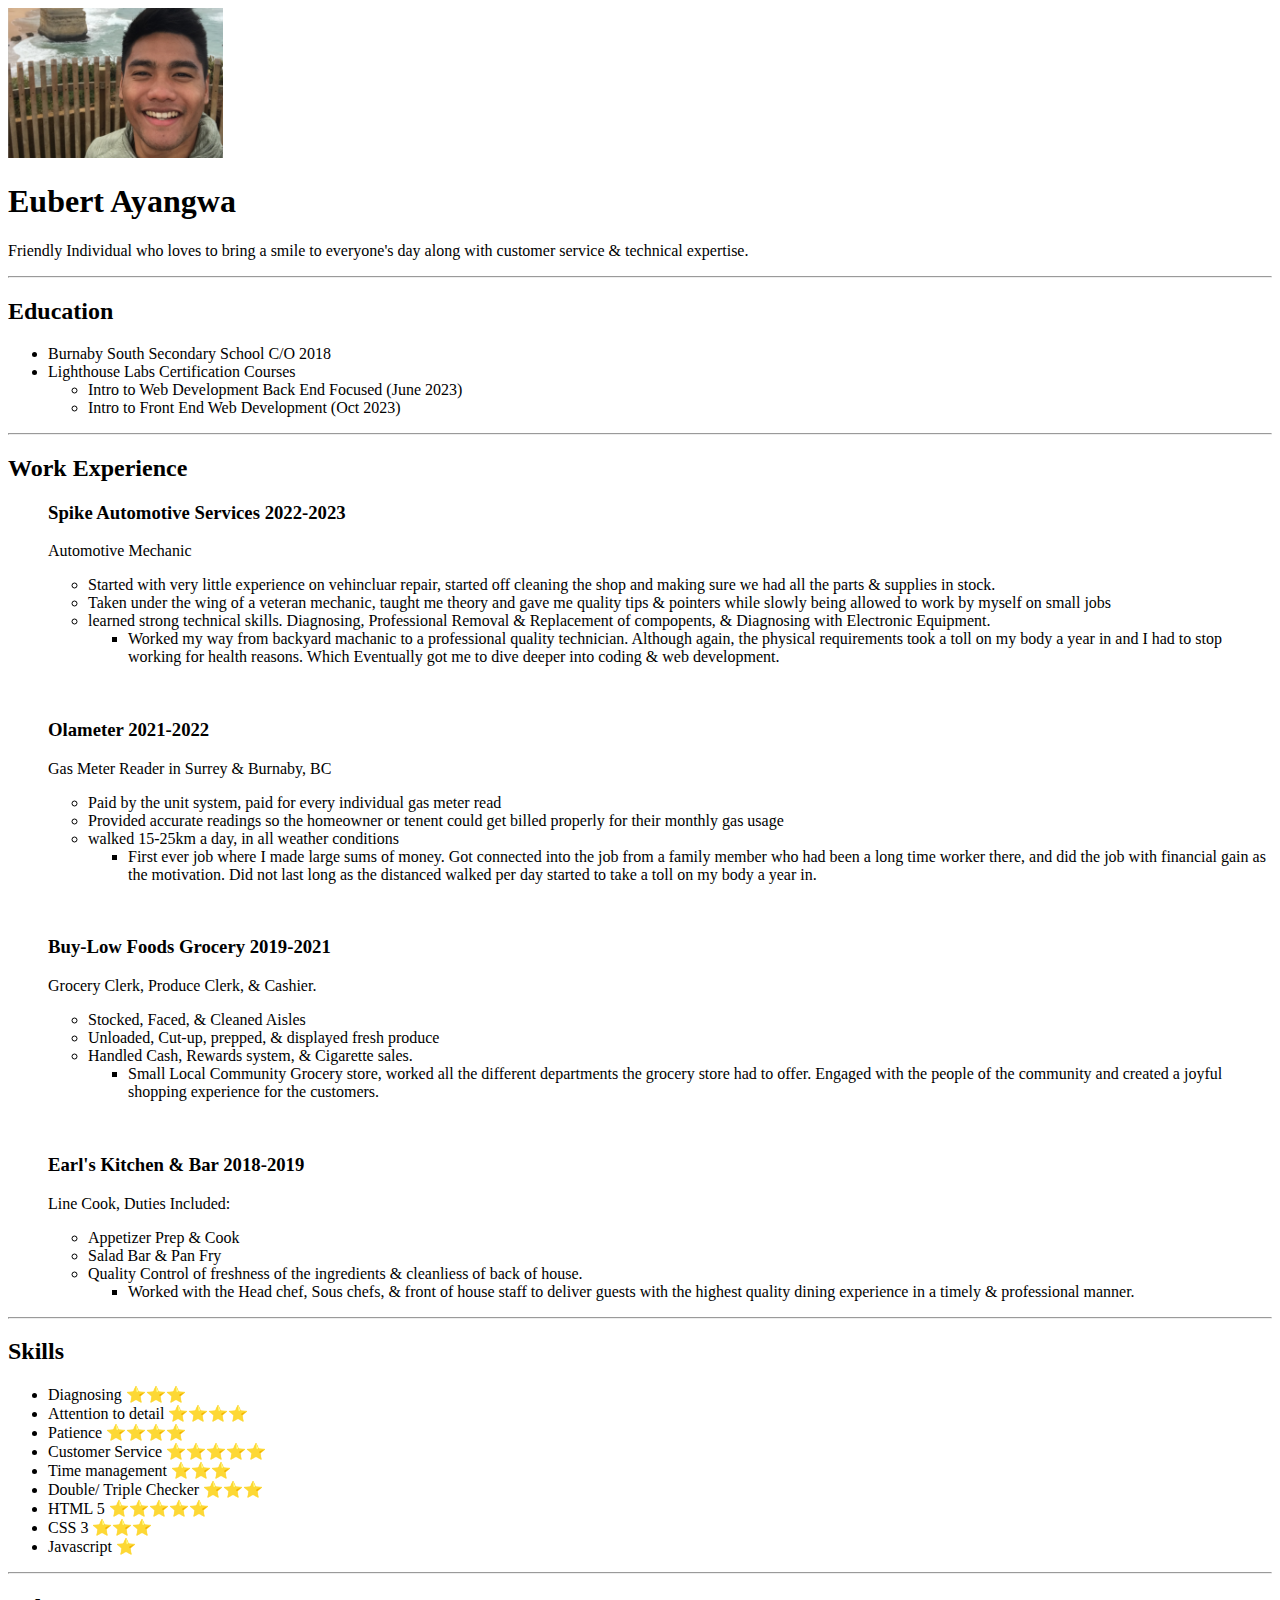
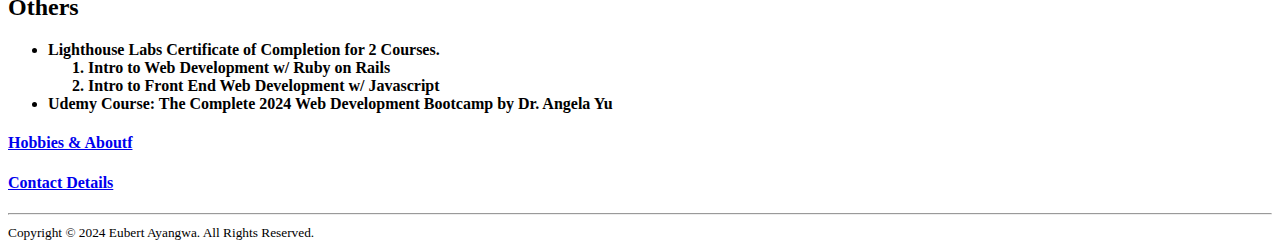
==== index.html @ 977398bf "Update index.html" ====
<!DOCTYPE html>
<html lang="en">
<head>
  <meta charset="UTF-8">
  <meta name="viewport" content="width=device-width, initial-scale=1.0">
  <title>My Resume</title>
</head>
<body>
  <img src="Screenshot 2024-02-14 184412.png" height="150" alt="Picture of myself">
  <h1>Eubert Ayangwa</h1>
    <p>Friendly Individual who loves to bring a smile to everyone's day along with customer service & technical expertise.</p>
    <hr />
  <h2>Education</h2>
    <ul>
      <li>Burnaby South Secondary School C/O 2018</li>
      <li>Lighthouse Labs Certification Courses
        <ul>
          <li>Intro to Web Development Back End Focused (June 2023)</li>
          <li>Intro to Front End Web Development (Oct 2023)</li>
        </ul>
      </li>
    </ul>
    <hr />
  <h2>Work Experience</h2>
    <ul>
      <h3>Spike Automotive Services 2022-2023</h3>
      <p>Automotive Mechanic
        <ul>
          <li>Started with very little experience on vehincluar repair, started off cleaning the shop and making sure we had all the parts & supplies in stock.</li>
          <li>Taken under the wing of a veteran mechanic, taught me theory and gave me quality tips & pointers while slowly being allowed to work by myself on small jobs</li>
          <li>learned strong technical skills. Diagnosing, Professional Removal & Replacement of compopents, & Diagnosing with Electronic Equipment.
            <ul>
              <li>Worked my way from backyard machanic to a professional quality technician. Although again, the physical requirements took a toll on my body a year in and I had to stop working for health reasons. Which Eventually got me to dive deeper into coding & web development.</li>
            </ul>
          </li>
        </ul>
      </p>
    </ul>
    <br />
    <ul>
      <h3>Olameter 2021-2022</h3>
      <p>Gas Meter Reader in Surrey & Burnaby, BC
        <ul>
          <li>Paid by the  unit system, paid for every individual gas meter read</li>
          <li>Provided accurate readings so the homeowner or tenent could get billed properly for their monthly gas usage</li>
          <li>walked 15-25km a day, in all weather conditions
            <ul>
              <li>First ever job where I made large sums of money. Got connected into the job from a family member who had been a long time worker there, and did the job with financial gain as the motivation. Did not last long as the distanced walked per day started to take a toll on my body a year in.</li>
            </ul>
          </li>
        </ul>
      </p>
    </ul>
    <br />
    <ul>
      <h3>Buy-Low Foods Grocery 2019-2021</h3>
      <p>Grocery Clerk, Produce Clerk, & Cashier.
        <ul>
          <li>Stocked, Faced, & Cleaned Aisles</li>
          <li>Unloaded, Cut-up, prepped, & displayed fresh produce</li>
          <li>Handled Cash, Rewards system, & Cigarette sales.
            <ul>
              <li>Small Local Community Grocery store, worked all the different departments the grocery store had to offer. Engaged with the people of the community and created a joyful shopping experience for the customers.</li>
            </ul>
          </li>
        </ul>
      </p>
    </ul>
    <br />
    <ul>
      <h3>Earl's Kitchen & Bar 2018-2019</h3>
      <p>Line Cook, Duties Included:
        <ul>
          <li>Appetizer Prep & Cook</li>
          <li>Salad Bar & Pan Fry</li>
          <li>Quality Control of freshness of the ingredients & cleanliess of back of house.
            <ul>
              <li>Worked with the Head chef, Sous chefs, & front of house staff to deliver guests with the highest quality dining experience in a timely & professional manner.</li>
            </ul>
          </li>
        </ul>
      </p>
    </ul>
    <hr />
    <h2>Skills</h2>
    <ul>
      <li>Diagnosing ⭐️⭐️⭐️</li>
      <li>Attention to detail ⭐️⭐️⭐️⭐️</li>
      <li>Patience ⭐️⭐️⭐️⭐️</li>
      <li>Customer Service ⭐️⭐️⭐️⭐️⭐️</li>
      <li>Time management ⭐️⭐️⭐️</li>
      <li>Double/ Triple Checker ⭐️⭐️⭐️</li>
      <li>HTML 5 ⭐️⭐️⭐️⭐️⭐️</li>
      <li>CSS 3 ⭐️⭐️⭐️</li>
      <li>Javascript ⭐️</li>
    </ul>
    <hr />
    <h2>Others</h2>
    <b><ul>
      <li>Lighthouse Labs Certificate of Completion for 2 Courses.
        <ol>
          <li>Intro to Web Development w/ Ruby on Rails</li>
          <li>Intro to Front End Web Development w/ Javascript</li>
        </ol>
        <li>Udemy Course: The Complete 2024 Web Development Bootcamp by Dr. Angela Yu</li>
      </li>
    </ul></b>
    <h4><a href="hobbies.html">Hobbies & Aboutf</a></h4>
    <h4><a href="contact.html">Contact Details</a></h4>
    <hr />
    <footer>
      <small>
        Copyright © 2024 Eubert Ayangwa. All Rights Reserved.
      </small>
    </footer>
</body>
</html>
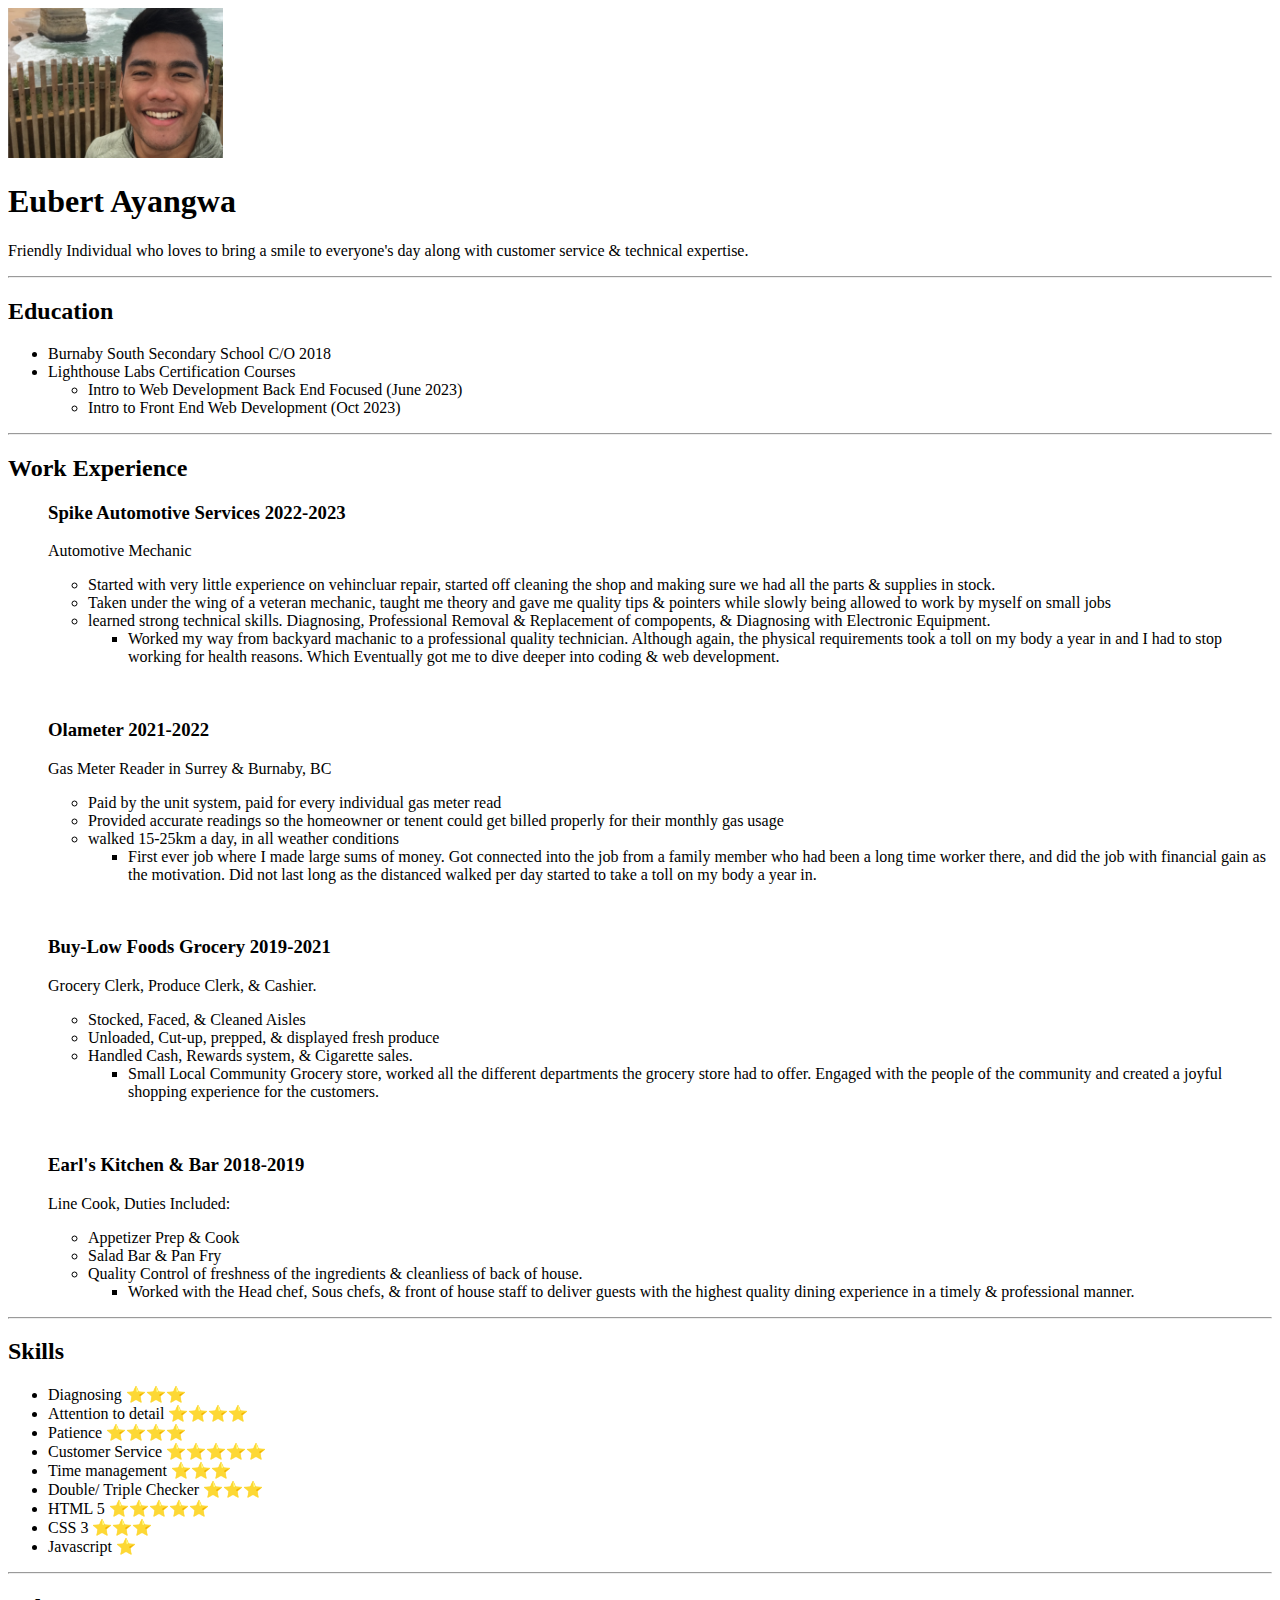
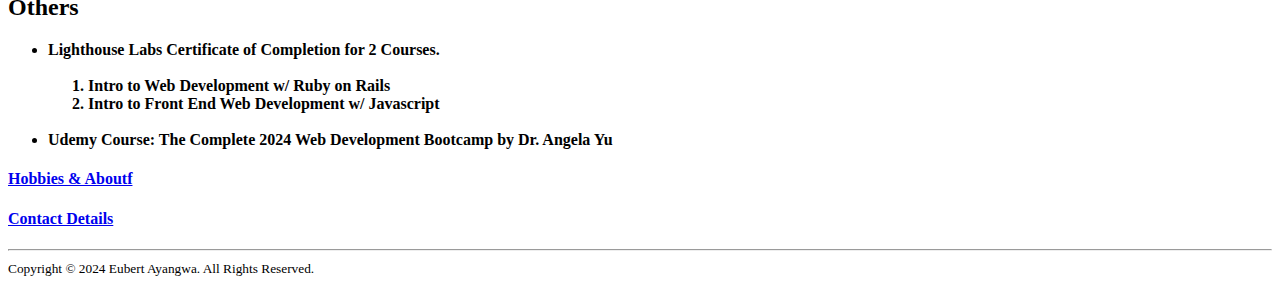
==== commit 9dd7ef5f: "Update index.html" ====
--- a/index.html
+++ b/index.html
@@ -99,9 +99,11 @@
     <b><ul>
       <li>Lighthouse Labs Certificate of Completion for 2 Courses.
         <ol>
+          <br />
           <li>Intro to Web Development w/ Ruby on Rails</li>
           <li>Intro to Front End Web Development w/ Javascript</li>
         </ol>
+        <br />
         <li>Udemy Course: The Complete 2024 Web Development Bootcamp by Dr. Angela Yu</li>
       </li>
     </ul></b>
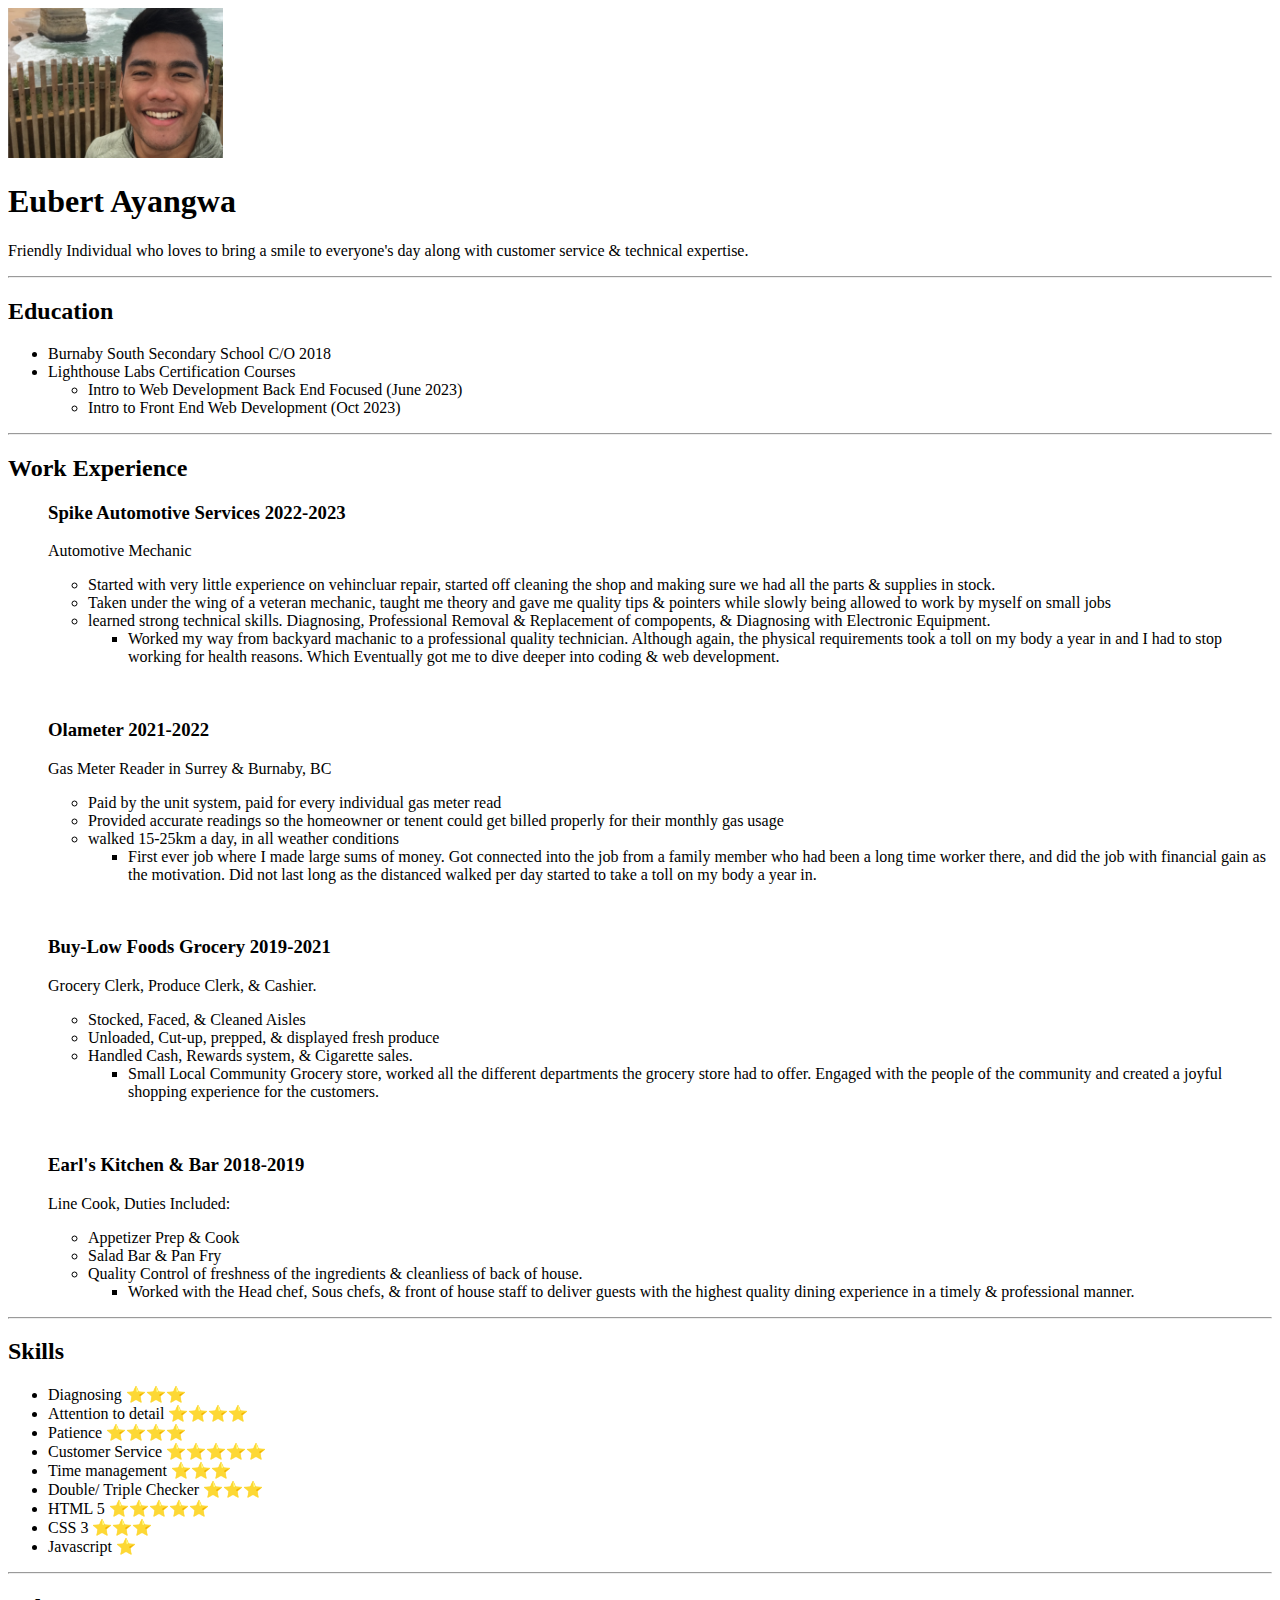
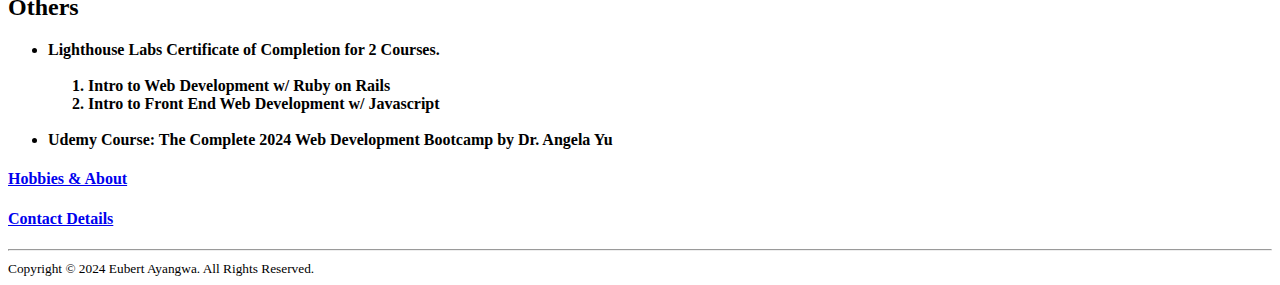
==== commit e0b61e6f: "Update index.html" ====
--- a/index.html
+++ b/index.html
@@ -107,7 +107,7 @@
         <li>Udemy Course: The Complete 2024 Web Development Bootcamp by Dr. Angela Yu</li>
       </li>
     </ul></b>
-    <h4><a href="hobbies.html">Hobbies & Aboutf</a></h4>
+    <h4><a href="hobbies.html">Hobbies & About</a></h4>
     <h4><a href="contact.html">Contact Details</a></h4>
     <hr />
     <footer>
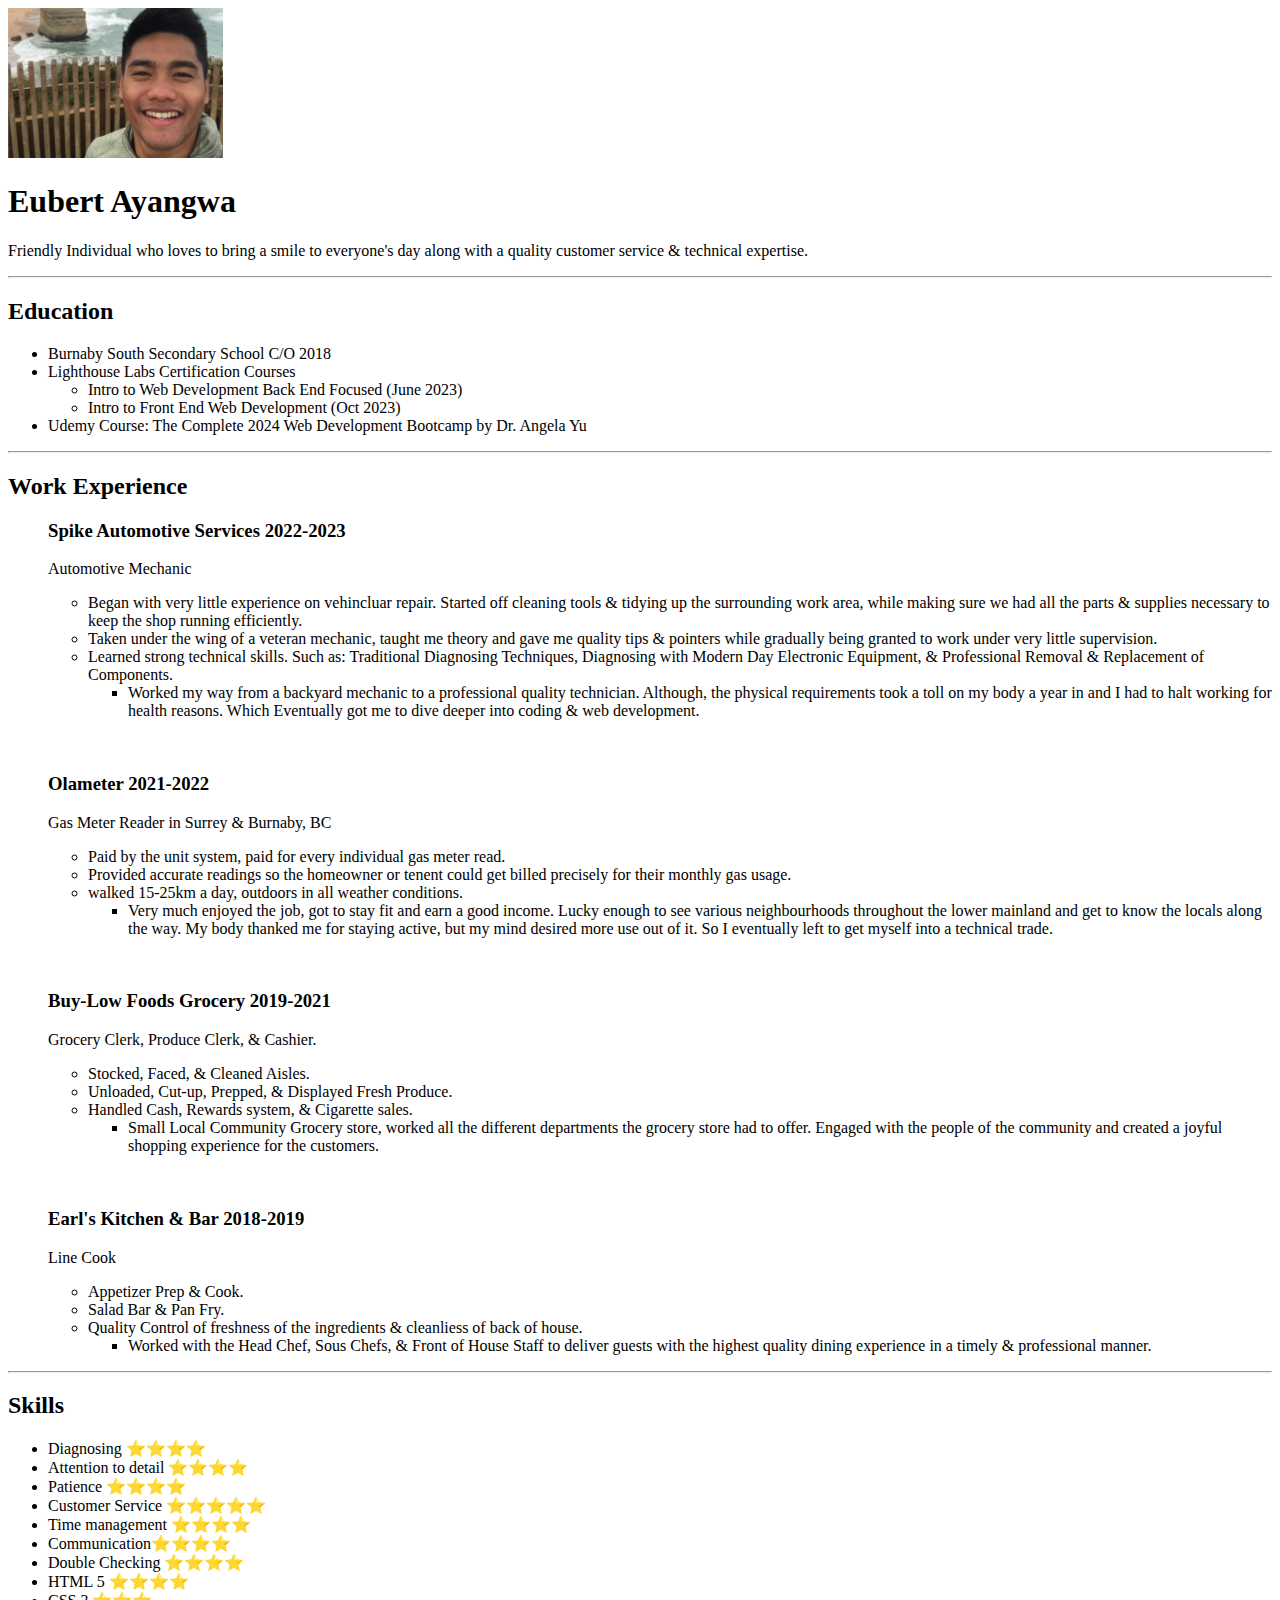
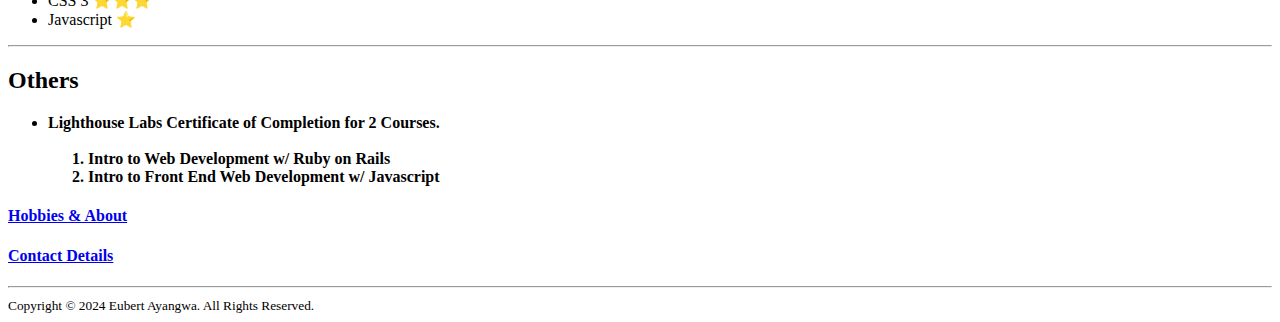
==== commit e787f042: "Update index.html" ====
--- a/index.html
+++ b/index.html
@@ -8,7 +8,7 @@
 <body>
   <img src="Screenshot 2024-02-14 184412.png" height="150" alt="Picture of myself">
   <h1>Eubert Ayangwa</h1>
-    <p>Friendly Individual who loves to bring a smile to everyone's day along with customer service & technical expertise.</p>
+    <p>Friendly Individual who loves to bring a smile to everyone's day along with a quality customer service & technical expertise.</p>
     <hr />
   <h2>Education</h2>
     <ul>
@@ -19,6 +19,7 @@
           <li>Intro to Front End Web Development (Oct 2023)</li>
         </ul>
       </li>
+      <li>Udemy Course: The Complete 2024 Web Development Bootcamp by Dr. Angela Yu</li>
     </ul>
     <hr />
   <h2>Work Experience</h2>
@@ -26,11 +27,11 @@
       <h3>Spike Automotive Services 2022-2023</h3>
       <p>Automotive Mechanic
         <ul>
-          <li>Started with very little experience on vehincluar repair, started off cleaning the shop and making sure we had all the parts & supplies in stock.</li>
-          <li>Taken under the wing of a veteran mechanic, taught me theory and gave me quality tips & pointers while slowly being allowed to work by myself on small jobs</li>
-          <li>learned strong technical skills. Diagnosing, Professional Removal & Replacement of compopents, & Diagnosing with Electronic Equipment.
+          <li>Began with very little experience on vehincluar repair. Started off cleaning tools & tidying up the surrounding work area, while making sure we had all the parts & supplies necessary to keep the shop running efficiently.</li>
+          <li>Taken under the wing of a veteran mechanic, taught me theory and gave me quality tips & pointers while gradually being granted to work under very little supervision.</li>
+          <li>Learned strong technical skills. Such as: Traditional Diagnosing Techniques, Diagnosing with Modern Day Electronic Equipment, & Professional Removal & Replacement of Components.
             <ul>
-              <li>Worked my way from backyard machanic to a professional quality technician. Although again, the physical requirements took a toll on my body a year in and I had to stop working for health reasons. Which Eventually got me to dive deeper into coding & web development.</li>
+              <li>Worked my way from a backyard mechanic to a professional quality technician. Although, the physical requirements took a toll on my body a year in and I had to halt working for health reasons. Which Eventually got me to dive deeper into coding & web development.</li>
             </ul>
           </li>
         </ul>
@@ -41,11 +42,11 @@
       <h3>Olameter 2021-2022</h3>
       <p>Gas Meter Reader in Surrey & Burnaby, BC
         <ul>
-          <li>Paid by the  unit system, paid for every individual gas meter read</li>
-          <li>Provided accurate readings so the homeowner or tenent could get billed properly for their monthly gas usage</li>
-          <li>walked 15-25km a day, in all weather conditions
+          <li>Paid by the unit system, paid for every individual gas meter read.</li>
+          <li>Provided accurate readings so the homeowner or tenent could get billed precisely for their monthly gas usage.</li>
+          <li>walked 15-25km a day, outdoors in all weather conditions.
             <ul>
-              <li>First ever job where I made large sums of money. Got connected into the job from a family member who had been a long time worker there, and did the job with financial gain as the motivation. Did not last long as the distanced walked per day started to take a toll on my body a year in.</li>
+              <li>Very much enjoyed the job, got to stay fit and earn a good income. Lucky enough to see various neighbourhoods throughout the lower mainland and get to know the locals along the way. My body thanked me for staying active, but my mind desired more use out of it. So I eventually left to get myself into a technical trade.</li>
             </ul>
           </li>
         </ul>
@@ -56,8 +57,8 @@
       <h3>Buy-Low Foods Grocery 2019-2021</h3>
       <p>Grocery Clerk, Produce Clerk, & Cashier.
         <ul>
-          <li>Stocked, Faced, & Cleaned Aisles</li>
-          <li>Unloaded, Cut-up, prepped, & displayed fresh produce</li>
+          <li>Stocked, Faced, & Cleaned Aisles.</li>
+          <li>Unloaded, Cut-up, Prepped, & Displayed Fresh Produce.</li>
           <li>Handled Cash, Rewards system, & Cigarette sales.
             <ul>
               <li>Small Local Community Grocery store, worked all the different departments the grocery store had to offer. Engaged with the people of the community and created a joyful shopping experience for the customers.</li>
@@ -69,13 +70,13 @@
     <br />
     <ul>
       <h3>Earl's Kitchen & Bar 2018-2019</h3>
-      <p>Line Cook, Duties Included:
+      <p>Line Cook
         <ul>
-          <li>Appetizer Prep & Cook</li>
-          <li>Salad Bar & Pan Fry</li>
+          <li>Appetizer Prep & Cook.</li>
+          <li>Salad Bar & Pan Fry.</li>
           <li>Quality Control of freshness of the ingredients & cleanliess of back of house.
             <ul>
-              <li>Worked with the Head chef, Sous chefs, & front of house staff to deliver guests with the highest quality dining experience in a timely & professional manner.</li>
+              <li>Worked with the Head Chef, Sous Chefs, & Front of House Staff to deliver guests with the highest quality dining experience in a timely & professional manner.</li>
             </ul>
           </li>
         </ul>
@@ -84,13 +85,14 @@
     <hr />
     <h2>Skills</h2>
     <ul>
-      <li>Diagnosing ⭐️⭐️⭐️</li>
+      <li>Diagnosing ⭐️⭐️⭐️⭐️</li>
       <li>Attention to detail ⭐️⭐️⭐️⭐️</li>
       <li>Patience ⭐️⭐️⭐️⭐️</li>
       <li>Customer Service ⭐️⭐️⭐️⭐️⭐️</li>
-      <li>Time management ⭐️⭐️⭐️</li>
-      <li>Double/ Triple Checker ⭐️⭐️⭐️</li>
-      <li>HTML 5 ⭐️⭐️⭐️⭐️⭐️</li>
+      <li>Time management ⭐️⭐️⭐️⭐️</li>
+      <li>Communication⭐️⭐️⭐️⭐️</li>
+      <li>Double Checking ⭐️⭐️⭐️⭐️</li>
+      <li>HTML 5 ⭐️⭐️⭐️⭐️</li>
       <li>CSS 3 ⭐️⭐️⭐️</li>
       <li>Javascript ⭐️</li>
     </ul>
@@ -103,8 +105,6 @@
           <li>Intro to Web Development w/ Ruby on Rails</li>
           <li>Intro to Front End Web Development w/ Javascript</li>
         </ol>
-        <br />
-        <li>Udemy Course: The Complete 2024 Web Development Bootcamp by Dr. Angela Yu</li>
       </li>
     </ul></b>
     <h4><a href="hobbies.html">Hobbies & About</a></h4>
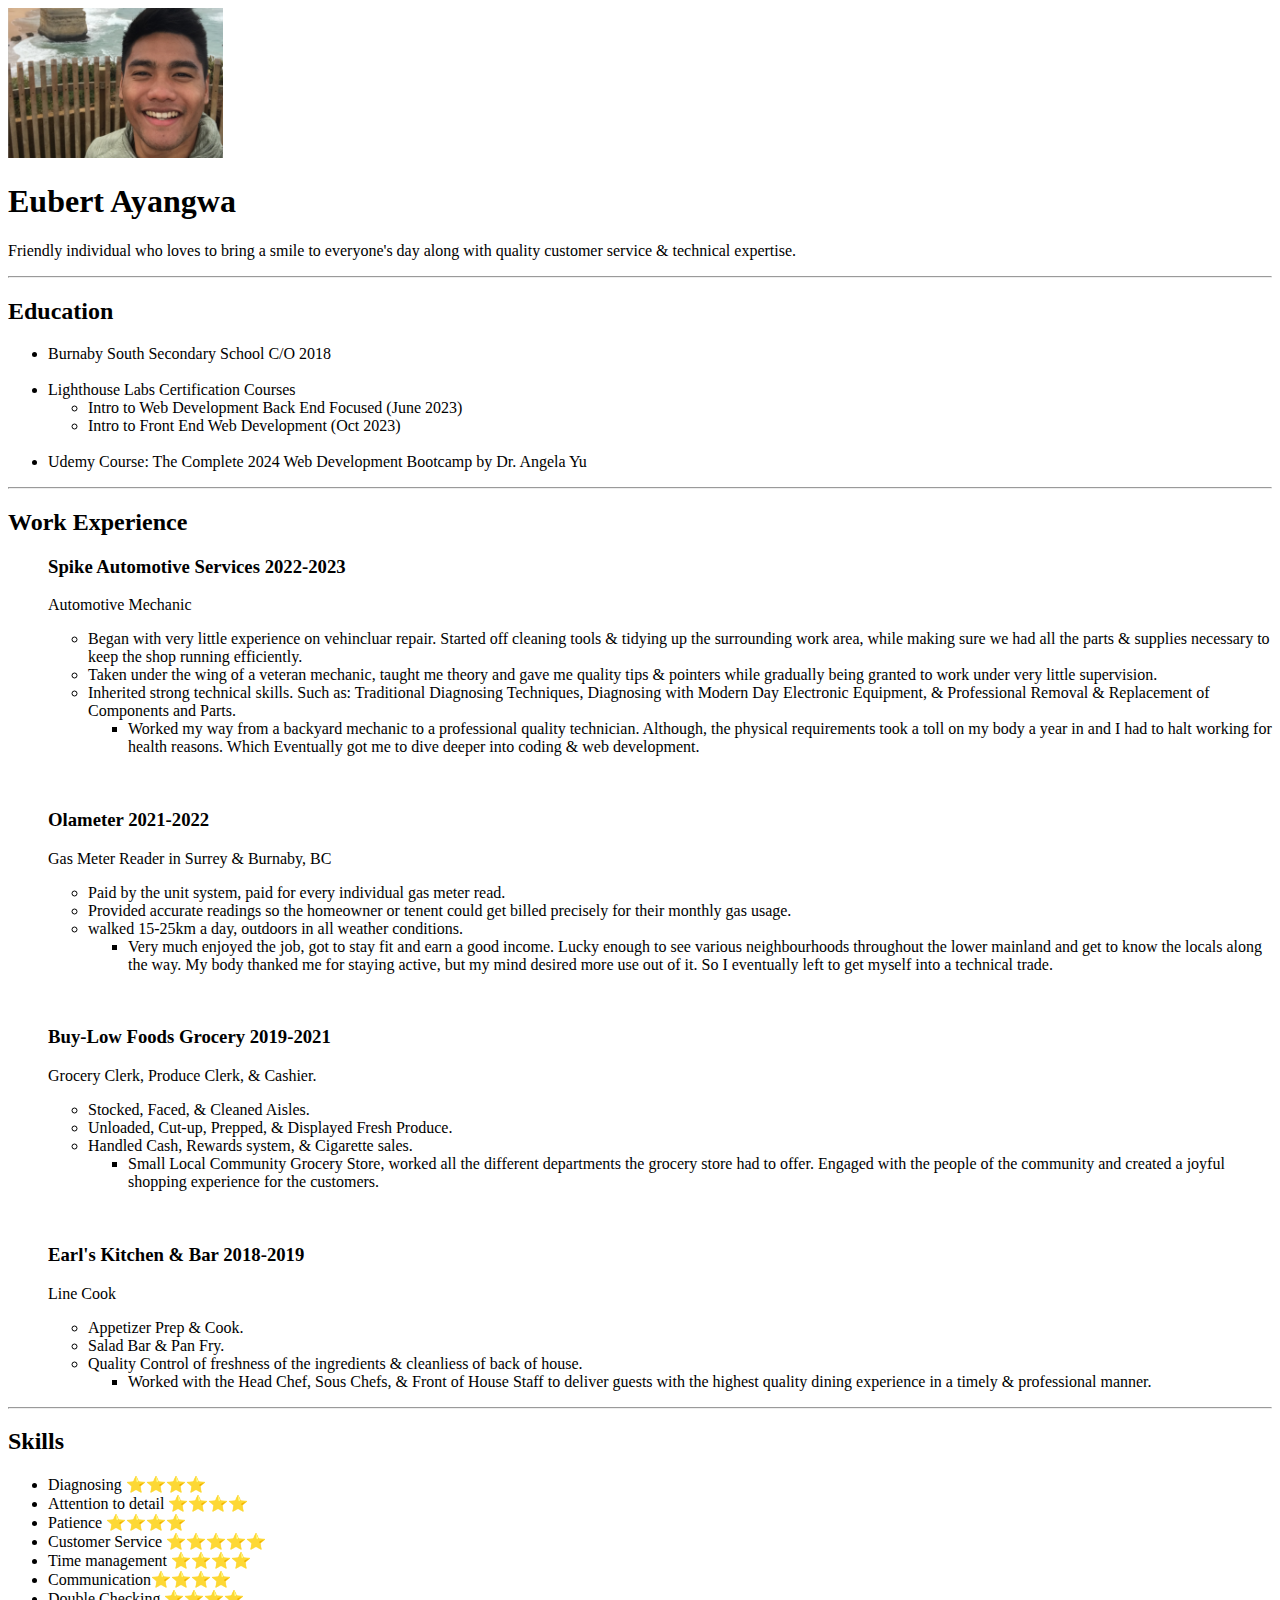
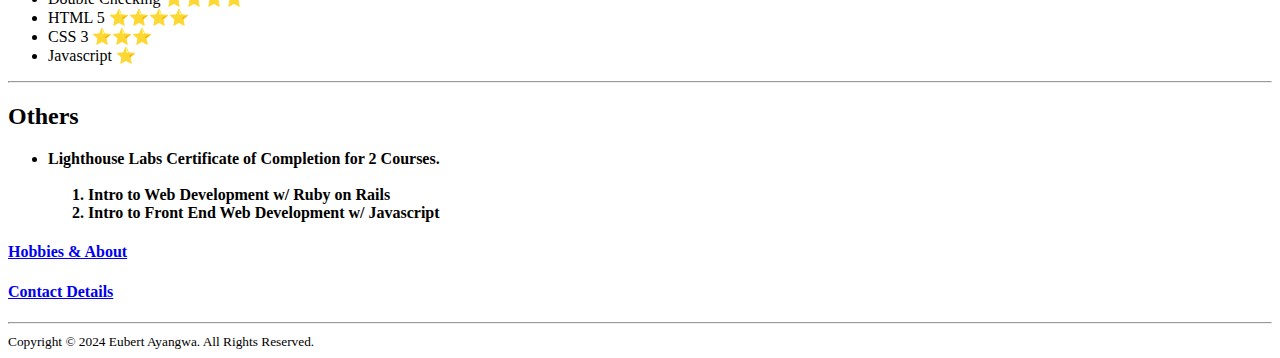
==== commit 7e4dd13a: "Update index.html" ====
--- a/index.html
+++ b/index.html
@@ -8,16 +8,18 @@
 <body>
   <img src="Screenshot 2024-02-14 184412.png" height="150" alt="Picture of myself">
   <h1>Eubert Ayangwa</h1>
-    <p>Friendly Individual who loves to bring a smile to everyone's day along with a quality customer service & technical expertise.</p>
+    <p>Friendly individual who loves to bring a smile to everyone's day along with quality customer service & technical expertise.</p>
     <hr />
   <h2>Education</h2>
     <ul>
       <li>Burnaby South Secondary School C/O 2018</li>
+      <br />
       <li>Lighthouse Labs Certification Courses
         <ul>
           <li>Intro to Web Development Back End Focused (June 2023)</li>
           <li>Intro to Front End Web Development (Oct 2023)</li>
         </ul>
+        <br />
       </li>
       <li>Udemy Course: The Complete 2024 Web Development Bootcamp by Dr. Angela Yu</li>
     </ul>
@@ -29,7 +31,7 @@
         <ul>
           <li>Began with very little experience on vehincluar repair. Started off cleaning tools & tidying up the surrounding work area, while making sure we had all the parts & supplies necessary to keep the shop running efficiently.</li>
           <li>Taken under the wing of a veteran mechanic, taught me theory and gave me quality tips & pointers while gradually being granted to work under very little supervision.</li>
-          <li>Learned strong technical skills. Such as: Traditional Diagnosing Techniques, Diagnosing with Modern Day Electronic Equipment, & Professional Removal & Replacement of Components.
+          <li>Inherited strong technical skills. Such as: Traditional Diagnosing Techniques, Diagnosing with Modern Day Electronic Equipment, & Professional Removal & Replacement of Components and Parts.
             <ul>
               <li>Worked my way from a backyard mechanic to a professional quality technician. Although, the physical requirements took a toll on my body a year in and I had to halt working for health reasons. Which Eventually got me to dive deeper into coding & web development.</li>
             </ul>
@@ -61,7 +63,7 @@
           <li>Unloaded, Cut-up, Prepped, & Displayed Fresh Produce.</li>
           <li>Handled Cash, Rewards system, & Cigarette sales.
             <ul>
-              <li>Small Local Community Grocery store, worked all the different departments the grocery store had to offer. Engaged with the people of the community and created a joyful shopping experience for the customers.</li>
+              <li>Small Local Community Grocery Store, worked all the different departments the grocery store had to offer. Engaged with the people of the community and created a joyful shopping experience for the customers.</li>
             </ul>
           </li>
         </ul>
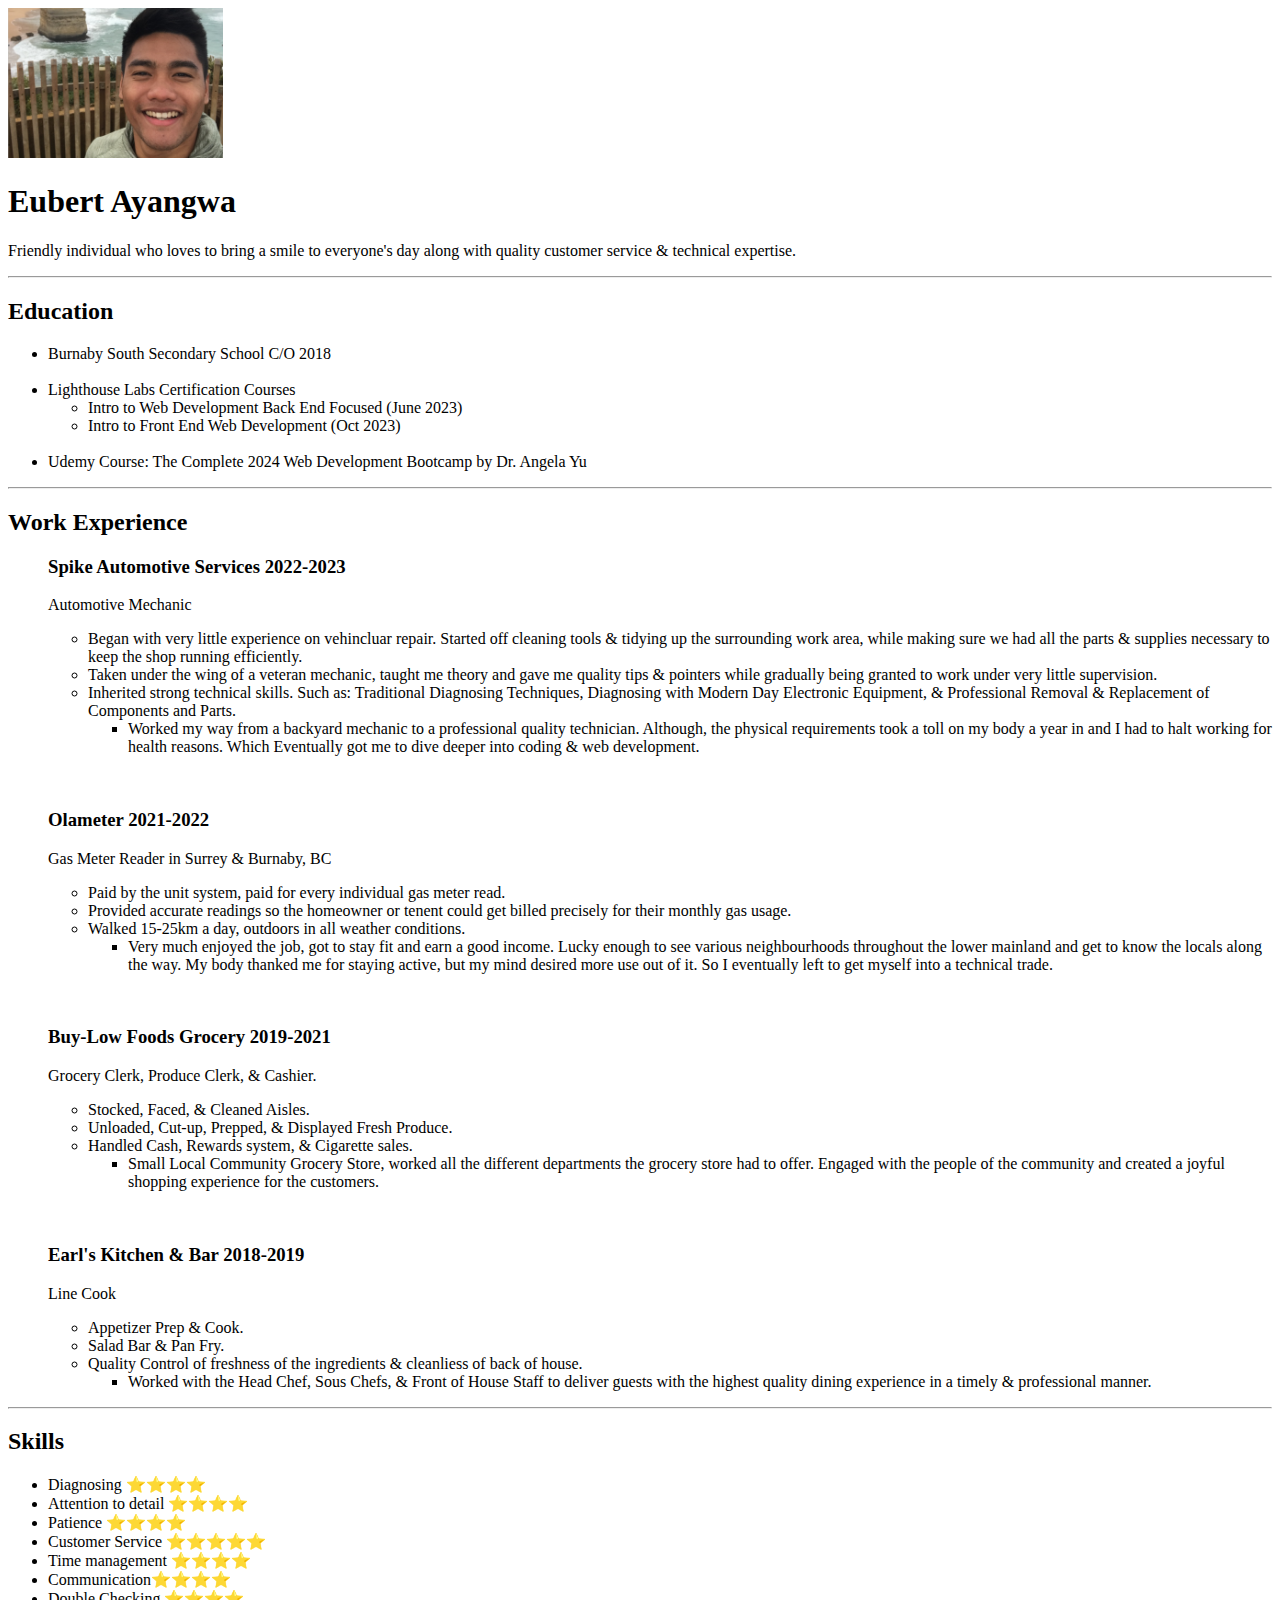
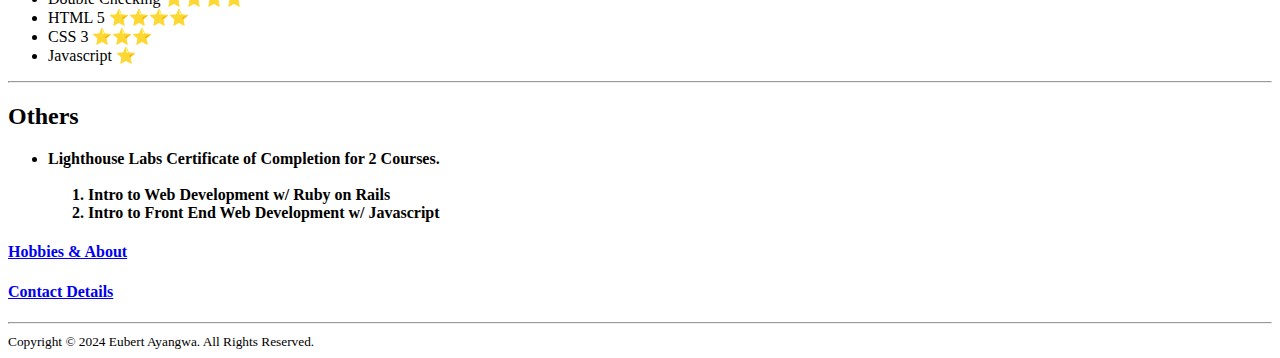
==== commit 6e3c6c86: "Update index.html" ====
--- a/index.html
+++ b/index.html
@@ -46,7 +46,7 @@
         <ul>
           <li>Paid by the unit system, paid for every individual gas meter read.</li>
           <li>Provided accurate readings so the homeowner or tenent could get billed precisely for their monthly gas usage.</li>
-          <li>walked 15-25km a day, outdoors in all weather conditions.
+          <li>Walked 15-25km a day, outdoors in all weather conditions.
             <ul>
               <li>Very much enjoyed the job, got to stay fit and earn a good income. Lucky enough to see various neighbourhoods throughout the lower mainland and get to know the locals along the way. My body thanked me for staying active, but my mind desired more use out of it. So I eventually left to get myself into a technical trade.</li>
             </ul>
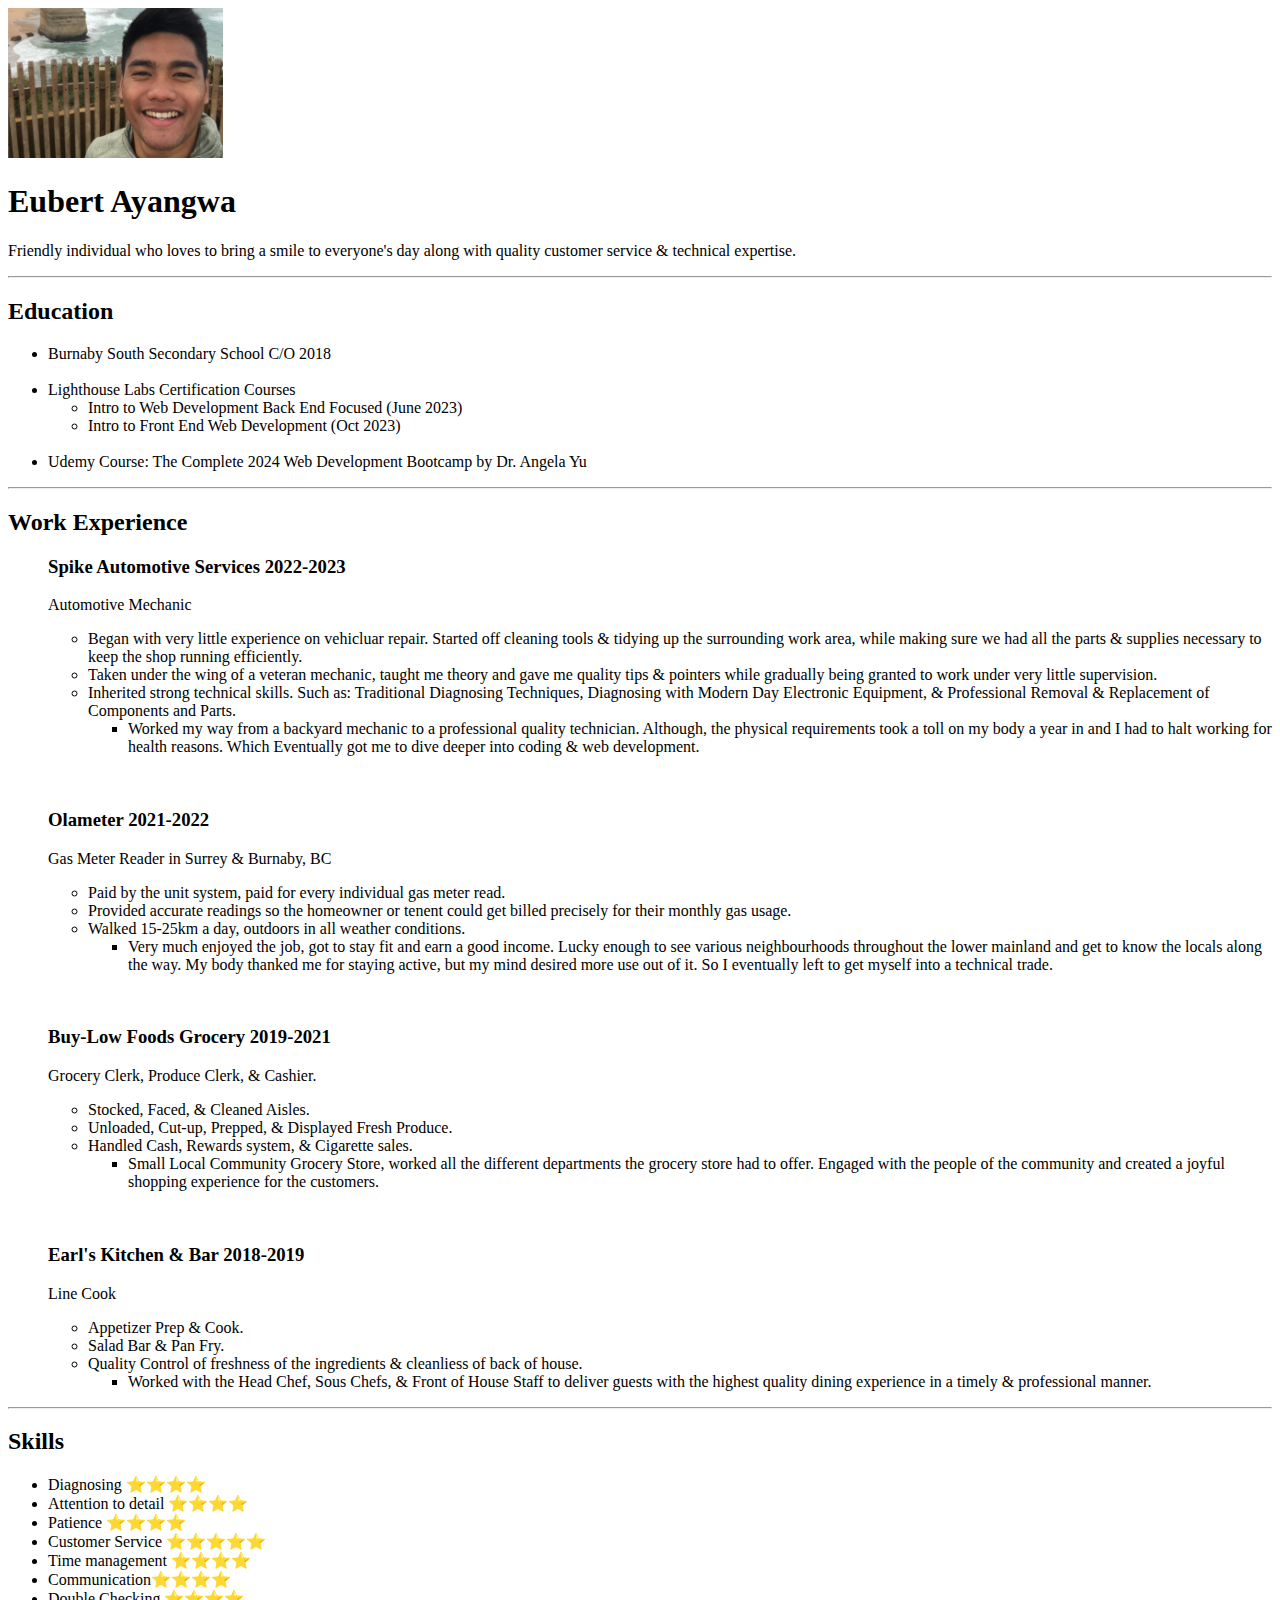
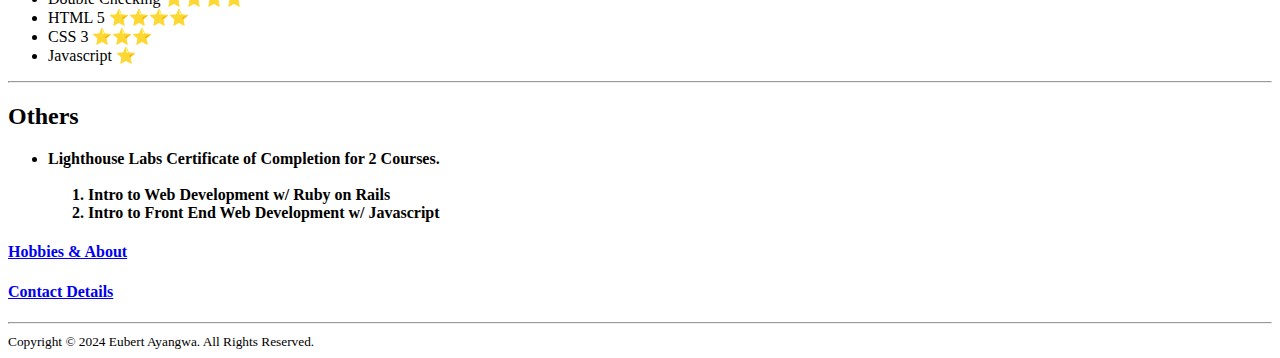
==== commit 3fd7a692: "Update index.html" ====
--- a/index.html
+++ b/index.html
@@ -29,7 +29,7 @@
       <h3>Spike Automotive Services 2022-2023</h3>
       <p>Automotive Mechanic
         <ul>
-          <li>Began with very little experience on vehincluar repair. Started off cleaning tools & tidying up the surrounding work area, while making sure we had all the parts & supplies necessary to keep the shop running efficiently.</li>
+          <li>Began with very little experience on vehicluar repair. Started off cleaning tools & tidying up the surrounding work area, while making sure we had all the parts & supplies necessary to keep the shop running efficiently.</li>
           <li>Taken under the wing of a veteran mechanic, taught me theory and gave me quality tips & pointers while gradually being granted to work under very little supervision.</li>
           <li>Inherited strong technical skills. Such as: Traditional Diagnosing Techniques, Diagnosing with Modern Day Electronic Equipment, & Professional Removal & Replacement of Components and Parts.
             <ul>
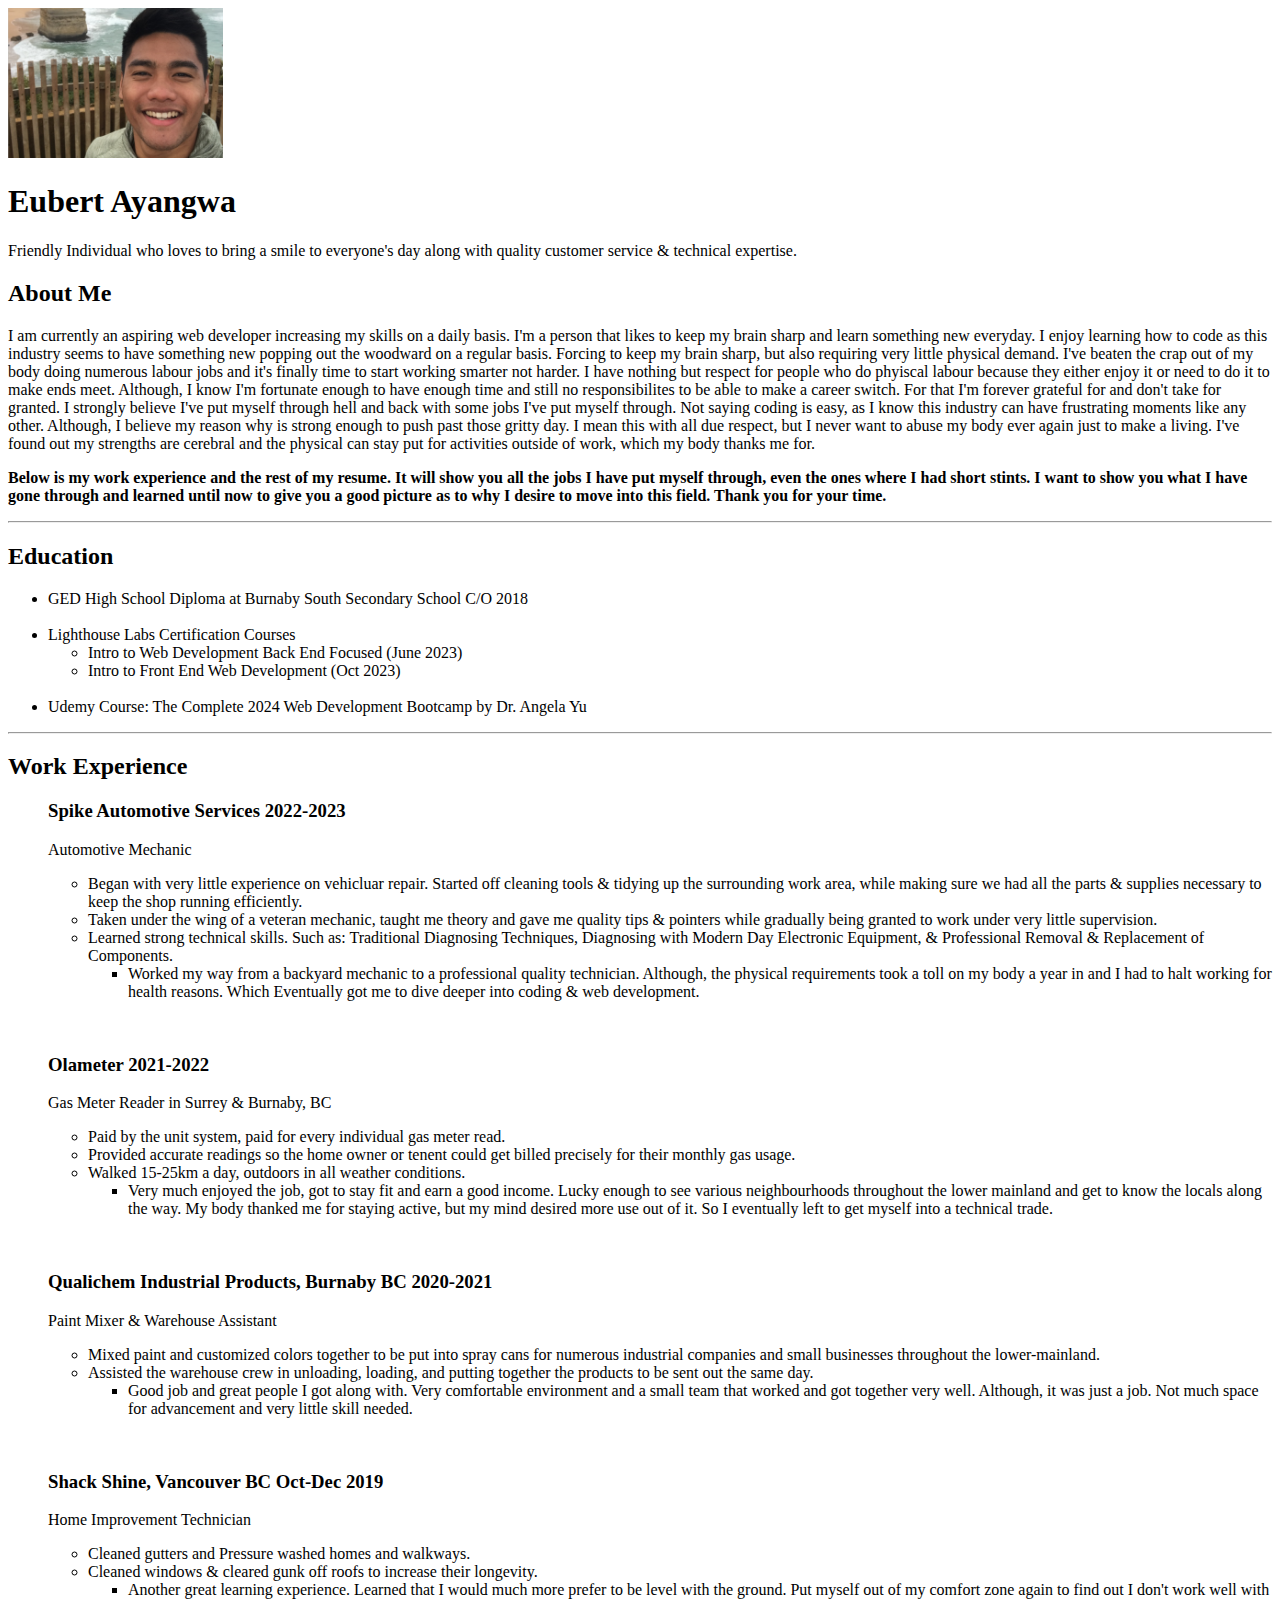
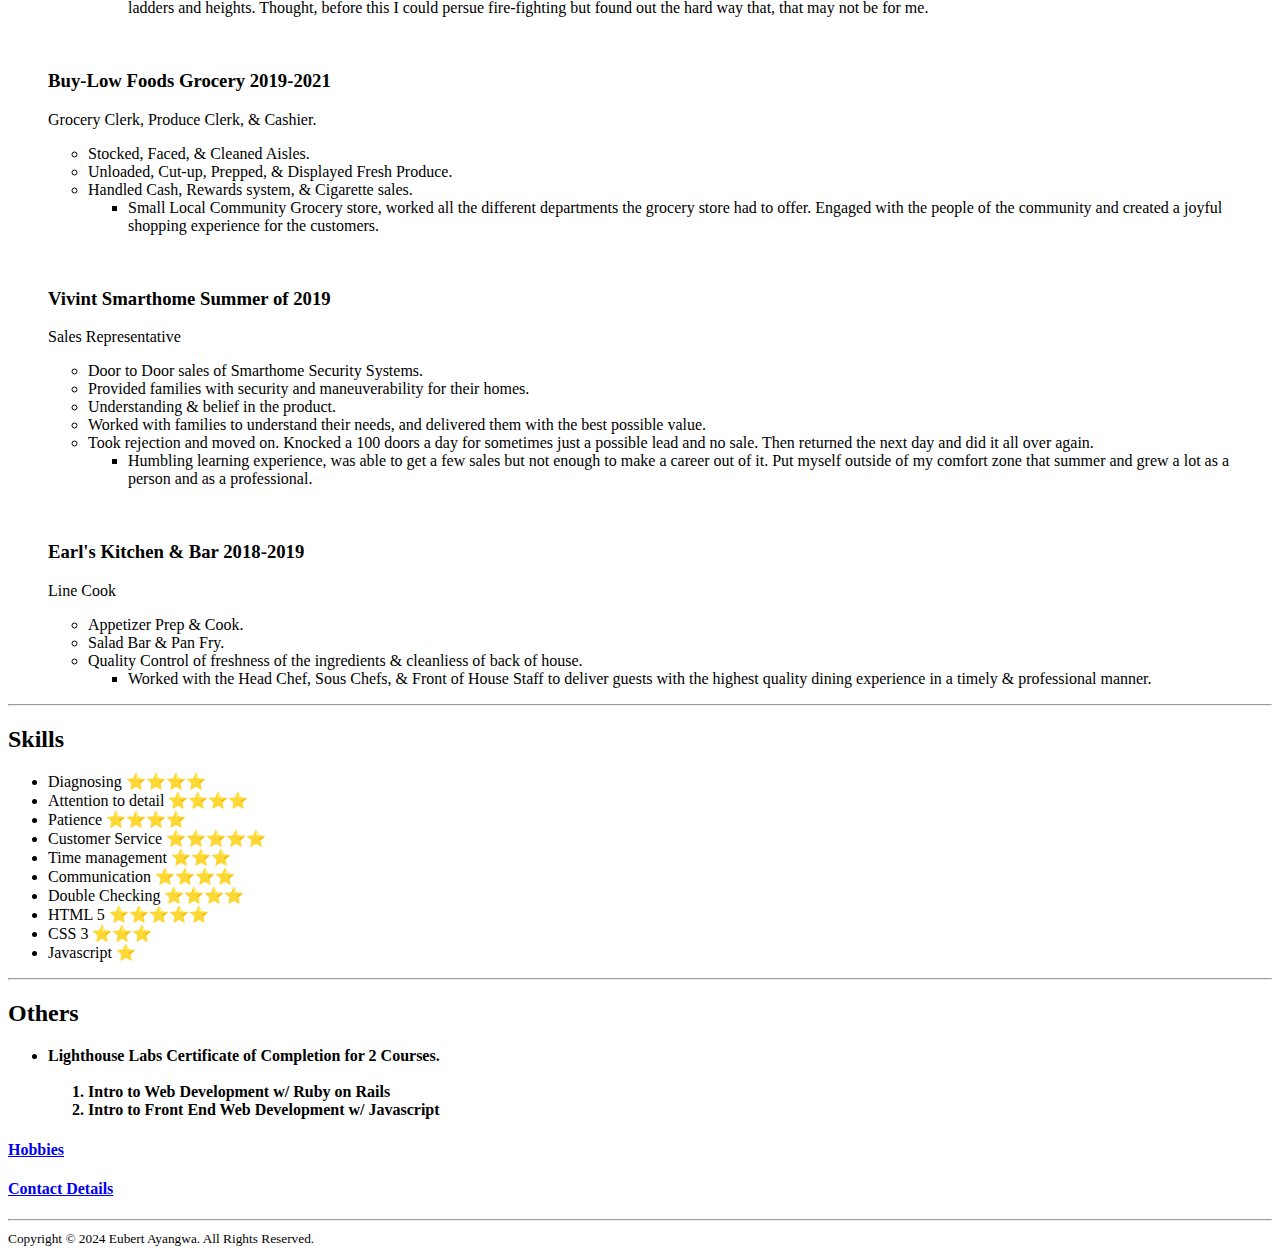
==== commit 20b6e661: "Update index.html" ====
--- a/index.html
+++ b/index.html
@@ -4,23 +4,27 @@
   <meta charset="UTF-8">
   <meta name="viewport" content="width=device-width, initial-scale=1.0">
   <title>My Resume</title>
+  <link rel="stylesheet" href="./styles.css">
 </head>
 <body>
   <img src="Screenshot 2024-02-14 184412.png" height="150" alt="Picture of myself">
   <h1>Eubert Ayangwa</h1>
-    <p>Friendly individual who loves to bring a smile to everyone's day along with quality customer service & technical expertise.</p>
+    <p>Friendly Individual who loves to bring a smile to everyone's day along with quality customer service & technical expertise.</p>
+    <h2 id="about-me">About Me</h2>
+    <p class="intro">I am currently an aspiring web developer increasing my skills on a daily basis. I'm a  person that likes to keep my brain sharp and learn something new everyday. I enjoy learning how to code as this industry seems to have something new popping out the woodward on a regular basis. Forcing to keep my brain sharp, but also requiring very little physical demand. I've beaten the crap out of my body doing numerous labour jobs and it's finally time to start working smarter not harder. I have nothing but respect for people who do phyiscal labour because they either enjoy it or need to do it to make ends meet. Although, I know I'm fortunate enough to have enough time and still no responsibilites to be able to make a career switch. For that I'm forever grateful for and don't take for granted. I strongly believe I've put myself through hell and back with some jobs I've put myself through. Not saying coding is easy, as I know this industry can have frustrating moments like any other. Although, I believe my reason why is strong enough to push past those gritty day. I mean this with all due respect, but I never want to abuse my body ever again just to make a living. I've found out my strengths are cerebral and the physical can stay put for activities outside of work, which my body thanks me for.</p>
+    <p class="intro"><b>Below is my work experience and the rest of my resume. It will show you all the jobs I have put myself through, even the ones where I had short stints. I want to show you what I have gone through and learned until now to give you a good picture as to why I desire to move into this field. Thank you for your time.</b></p>
     <hr />
   <h2>Education</h2>
     <ul>
-      <li>Burnaby South Secondary School C/O 2018</li>
+      <li>GED High School Diploma at Burnaby South Secondary School C/O 2018</li>
       <br />
       <li>Lighthouse Labs Certification Courses
         <ul>
           <li>Intro to Web Development Back End Focused (June 2023)</li>
           <li>Intro to Front End Web Development (Oct 2023)</li>
         </ul>
-        <br />
       </li>
+      <br />
       <li>Udemy Course: The Complete 2024 Web Development Bootcamp by Dr. Angela Yu</li>
     </ul>
     <hr />
@@ -31,7 +35,7 @@
         <ul>
           <li>Began with very little experience on vehicluar repair. Started off cleaning tools & tidying up the surrounding work area, while making sure we had all the parts & supplies necessary to keep the shop running efficiently.</li>
           <li>Taken under the wing of a veteran mechanic, taught me theory and gave me quality tips & pointers while gradually being granted to work under very little supervision.</li>
-          <li>Inherited strong technical skills. Such as: Traditional Diagnosing Techniques, Diagnosing with Modern Day Electronic Equipment, & Professional Removal & Replacement of Components and Parts.
+          <li>Learned strong technical skills. Such as: Traditional Diagnosing Techniques, Diagnosing with Modern Day Electronic Equipment, & Professional Removal & Replacement of Components.
             <ul>
               <li>Worked my way from a backyard mechanic to a professional quality technician. Although, the physical requirements took a toll on my body a year in and I had to halt working for health reasons. Which Eventually got me to dive deeper into coding & web development.</li>
             </ul>
@@ -45,10 +49,38 @@
       <p>Gas Meter Reader in Surrey & Burnaby, BC
         <ul>
           <li>Paid by the unit system, paid for every individual gas meter read.</li>
-          <li>Provided accurate readings so the homeowner or tenent could get billed precisely for their monthly gas usage.</li>
+          <li>Provided accurate readings so the home owner or tenent could get billed precisely for their monthly gas usage.</li>
           <li>Walked 15-25km a day, outdoors in all weather conditions.
             <ul>
               <li>Very much enjoyed the job, got to stay fit and earn a good income. Lucky enough to see various neighbourhoods throughout the lower mainland and get to know the locals along the way. My body thanked me for staying active, but my mind desired more use out of it. So I eventually left to get myself into a technical trade.</li>
+            </ul>
+          </li>
+        </ul>
+      </p>
+    </ul>
+    <br />
+    <ul>
+      <h3>Qualichem Industrial Products, Burnaby BC 2020-2021</h3>
+      <p>Paint Mixer & Warehouse Assistant
+        <ul>
+          <li>Mixed paint and customized colors together to be put into spray cans for numerous industrial companies and small businesses throughout the lower-mainland.</li>
+          <li>Assisted the warehouse crew in unloading, loading, and putting together the products to be sent out the same day.
+            <ul>
+              <li>Good job and great people I got along with. Very comfortable environment and a small team that worked and got together very well. Although, it was just a job. Not much space for advancement and very little skill needed.</li>
+            </ul>
+          </li>
+        </ul>
+      </p>
+    </ul>
+    <br />
+    <ul>
+      <h3>Shack Shine, Vancouver BC Oct-Dec 2019</h3>
+      <p>Home Improvement Technician 
+        <ul>
+          <li>Cleaned gutters and Pressure washed homes and walkways.</li>
+          <li>Cleaned windows & cleared gunk off roofs to increase their longevity.
+            <ul>
+              <li>Another great learning experience. Learned that I would much more prefer to be level with the ground. Put myself out of my comfort zone again to find out I don't work well with ladders and heights. Thought, before this I could persue fire-fighting but found out the hard way that, that may not be for me.</li>
             </ul>
           </li>
         </ul>
@@ -63,7 +95,24 @@
           <li>Unloaded, Cut-up, Prepped, & Displayed Fresh Produce.</li>
           <li>Handled Cash, Rewards system, & Cigarette sales.
             <ul>
-              <li>Small Local Community Grocery Store, worked all the different departments the grocery store had to offer. Engaged with the people of the community and created a joyful shopping experience for the customers.</li>
+              <li>Small Local Community Grocery store, worked all the different departments the grocery store had to offer. Engaged with the people of the community and created a joyful shopping experience for the customers.</li>
+            </ul>
+          </li>
+        </ul>
+      </p>
+    </ul>
+    <br />
+    <ul>
+      <h3>Vivint Smarthome Summer of 2019</h3>
+      <p>Sales Representative 
+        <ul>
+          <li>Door to Door sales of Smarthome Security Systems.</li>
+          <li>Provided families with security and maneuverability for their homes.</li>
+          <li>Understanding & belief in the product.</li>
+          <li>Worked with families to understand their needs, and delivered them with the best possible value.</li>
+          <li>Took rejection and moved on. Knocked a 100 doors a day for sometimes just a possible lead and no sale. Then returned the next day and did it all over again.
+            <ul>
+              <li>Humbling learning experience, was able to get a few sales but not enough to make a career out of it. Put myself outside of my comfort zone that summer and grew a lot as a person and as a professional.</li>
             </ul>
           </li>
         </ul>
@@ -91,10 +140,10 @@
       <li>Attention to detail ⭐️⭐️⭐️⭐️</li>
       <li>Patience ⭐️⭐️⭐️⭐️</li>
       <li>Customer Service ⭐️⭐️⭐️⭐️⭐️</li>
-      <li>Time management ⭐️⭐️⭐️⭐️</li>
-      <li>Communication⭐️⭐️⭐️⭐️</li>
+      <li>Time management ⭐️⭐️⭐️</li>
+      <li>Communication ⭐️⭐️⭐️⭐️</li>
       <li>Double Checking ⭐️⭐️⭐️⭐️</li>
-      <li>HTML 5 ⭐️⭐️⭐️⭐️</li>
+      <li>HTML 5 ⭐️⭐️⭐️⭐️⭐️</li>
       <li>CSS 3 ⭐️⭐️⭐️</li>
       <li>Javascript ⭐️</li>
     </ul>
@@ -102,6 +151,7 @@
     <h2>Others</h2>
     <b><ul>
       <li>Lighthouse Labs Certificate of Completion for 2 Courses.
+        <br />
         <ol>
           <br />
           <li>Intro to Web Development w/ Ruby on Rails</li>
@@ -109,7 +159,7 @@
         </ol>
       </li>
     </ul></b>
-    <h4><a href="hobbies.html">Hobbies & About</a></h4>
+    <h4><a href="hobbies.html">Hobbies</a></h4>
     <h4><a href="contact.html">Contact Details</a></h4>
     <hr />
     <footer>
@@ -119,3 +169,4 @@
     </footer>
 </body>
 </html>
+
